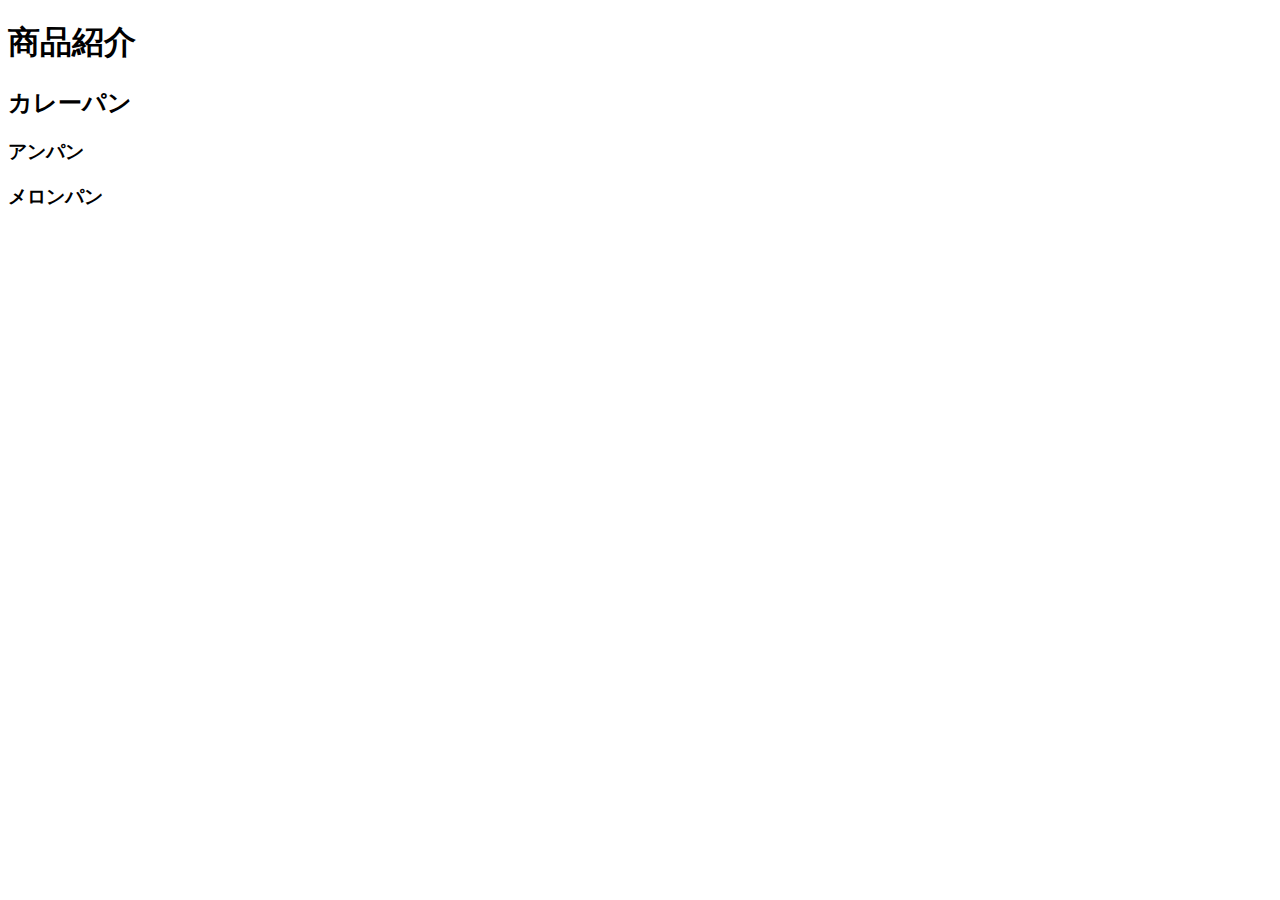
==== items.html @ 8dafb99d "商品紹介ページの追加" ====
<!DOCTYPE html>
<html lang="ja">
<head>
    <meta charset="UTF-8">
    <meta http-equiv="X-UA-Compatible" content="IE=edge">
    <meta name="viewport" content="width=device-width, initial-scale=1.0">
    <title>Document</title>
</head>
<body>
    <h1>商品紹介</h1>
    <h2>カレーパン</h2>
    <h3>アンパン</h3>
    <h3>メロンパン</h3>
</body>
</html>
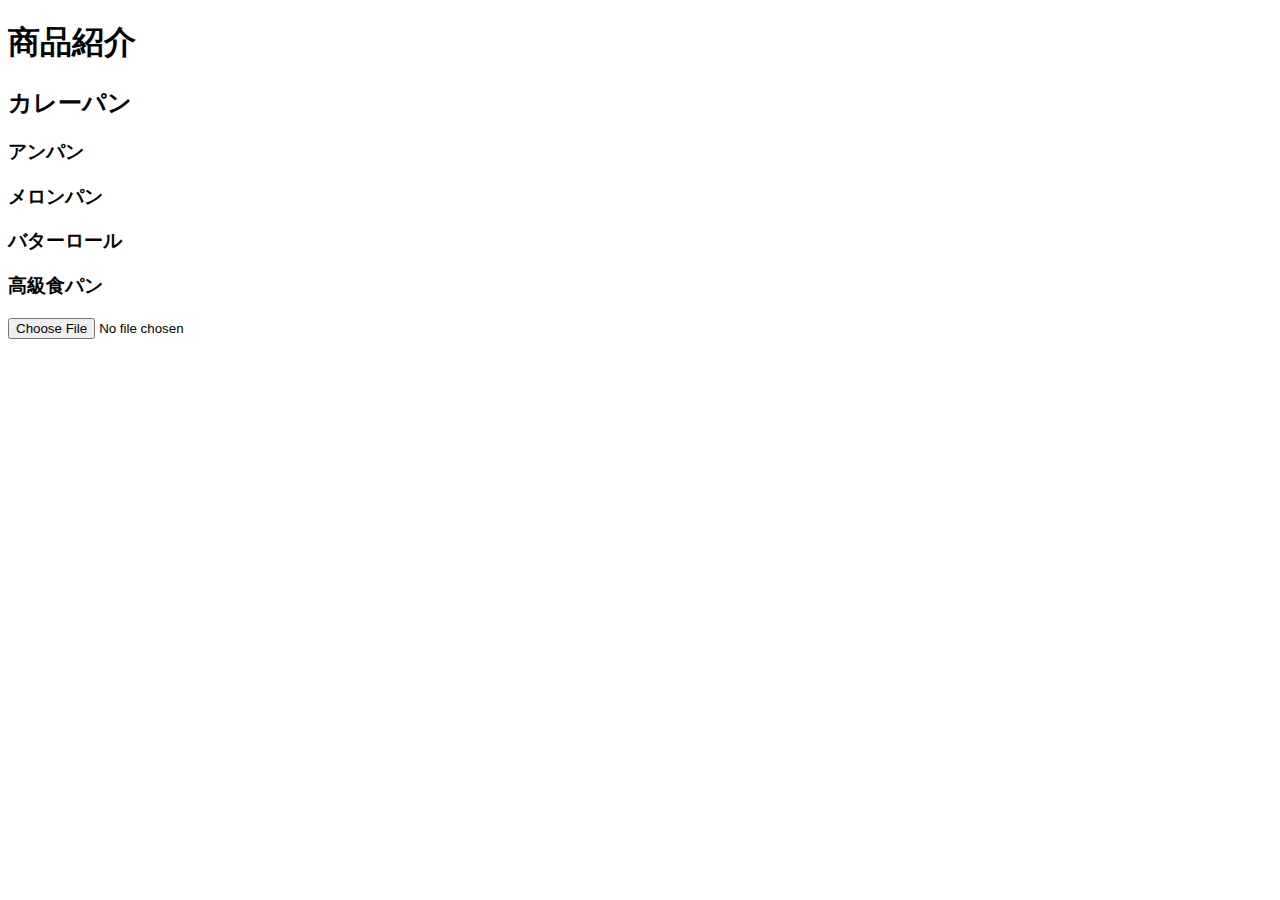
==== commit 0c0d29af: "ファイルアップロード部品の作成" ====
--- a/items.html
+++ b/items.html
@@ -11,5 +11,12 @@
     <h2>カレーパン</h2>
     <h3>アンパン</h3>
     <h3>メロンパン</h3>
+    <h3>バターロール</h3>
+    <h3>高級食パン</h3>
+    <input type="file">
+    <script>
+    検索機能
+    並び替え機能
+    </script>
 </body>
 </html>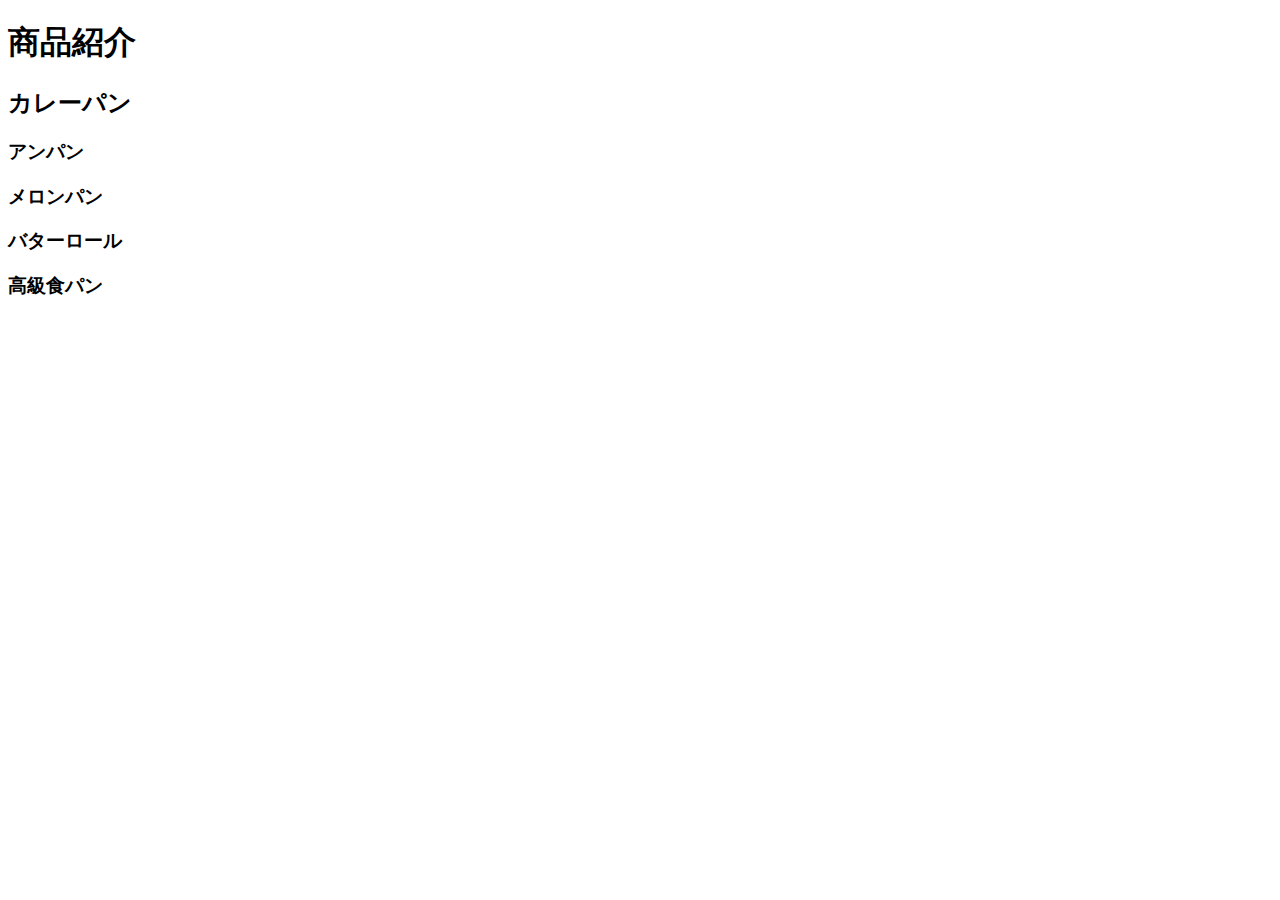
==== commit 21f68f73: "商品追加" ====
--- a/items.html
+++ b/items.html
@@ -13,7 +13,6 @@
     <h3>メロンパン</h3>
     <h3>バターロール</h3>
     <h3>高級食パン</h3>
-    <input type="file">
     <script>
     検索機能
     並び替え機能
